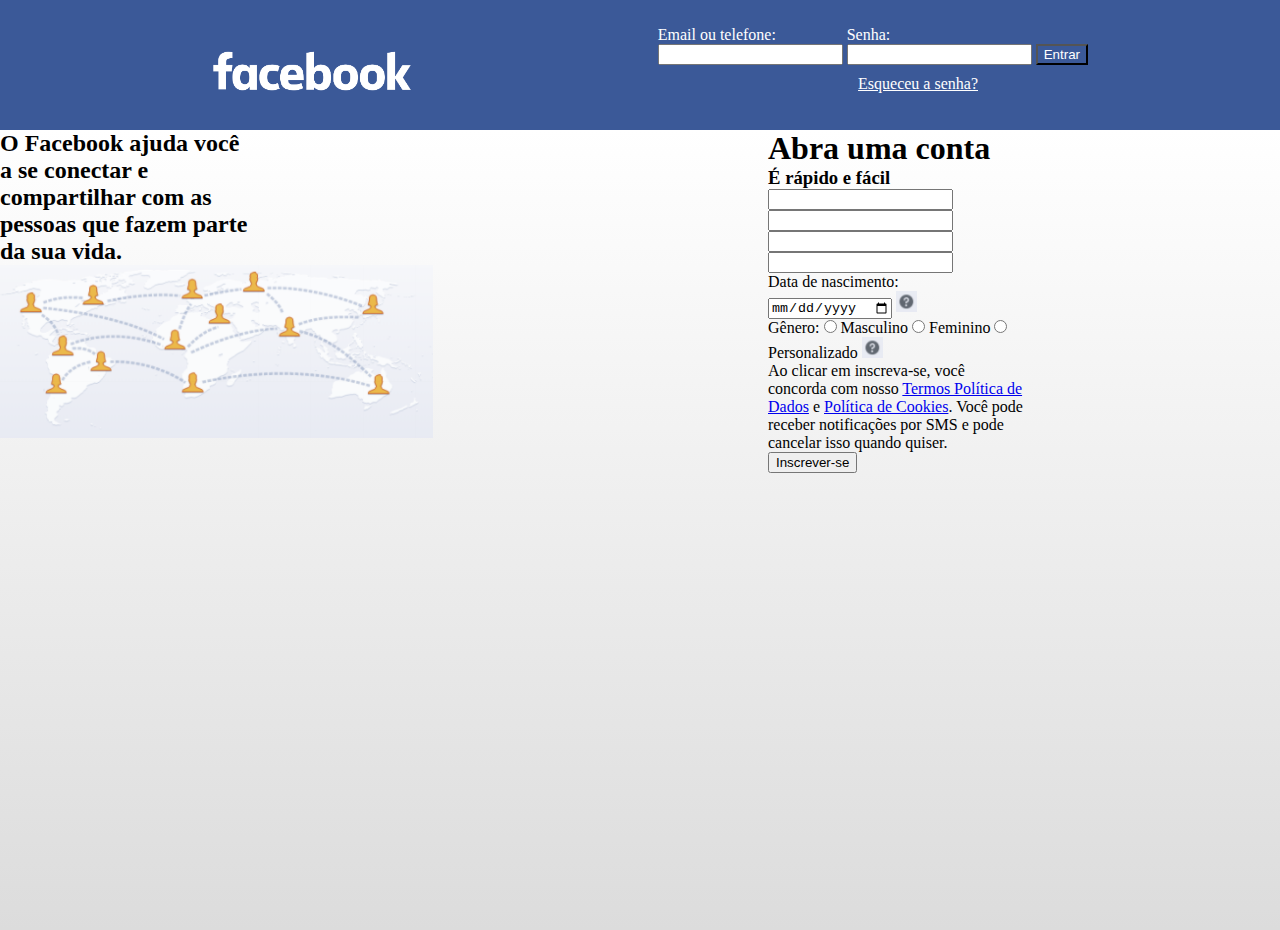
==== JoseVictordeFreitasNunes/Aula 3/facebook/index.html @ 6e7690d2 "Att Atv dia 3 part 1 facebook" ====
<!DOCTYPE html>
<html lang="pt-BR">

<head>
    <meta charset="UTF-8">
    <meta name="viewport" content="width=device-width, initial-scale=1.0">
    <title>Facebook</title>
    <link rel="stylesheet" href="./css/style.css">
</head>

<body>
    <div class="cabecalho">
        <div class="logo">
            <a href="./index.html"><img src="./images/logo.png" width="240px"></a>
        </div>
        <div class="login">
            <form name="login" method="POST" action="#">
                <div class="formulario">
                    <label for="login">Email ou telefone:</label>
                    <br>
                    <input type="email or tel" name="login">
                </div>
                <div class="formulario">
                    <label for="senha">Senha:</label>
                    <br>
                    <input type="password" name="senha">
                </div>
                <button class="buttonIndex">Entrar</button>
            </form>
            <a href="#">Esqueceu a senha?</a>
        </div>

    </div>

    <Div class="corpo">
        <div class="esquerdo">
            <h2>O Facebook ajuda você a se conectar e compartilhar com as pessoas que fazem parte da sua vida.</h2>
            <img src="./images/imagem1.PNG">

        </div>
        <div class="direito">
            <div class="formCadastro">
                <form name="cadastro" method="POST" action="#">
                    <h1>Abra uma conta</h1>
                    <h3>É rápido e fácil</h3>
                    <input type="text" name="nome">
                    <input type="text" name="sobrenome">
                    <br>
                    <input type="email or tel" name="emailTel">
                    <br>
                    <input type="password" name="senha">
                    <br>
                    <label for="nascimento">Data de nascimento:</label>
                    <br>
                    <input type="date" name="nascimento">

                    <div class="tooltip"><img src="./images/help.PNG">
                        <span class="tooltiptext">Esse dado ficará visivel em seu perfil</span>
                    </div>
                    <br>
                    <label for="sexo">Gênero:</label>
                    <input type="radio" name="genero">
                    <label for="masculino">Masculino</label>
                    <input type="radio" name="genero">
                    <label for="feminino">Feminino</label>
                    <input type="radio" name="genero">
                    <label for="personalizado">Personalizado</label>
                    <div class="tooltip"><img src="./images/help.PNG">
                        <span class="tooltiptext">Esse dado ficará visivel em seu perfil</span>
                    </div>
                    <p>Ao clicar em inscreva-se, você concorda com nosso <a href="#">Termos Política de Dados</a> e <a
                            href="#">Política de Cookies</a>.
                        Você pode receber notificações por SMS e pode cancelar isso quando quiser. </p>
            </div>
            <button class="buttonCadastro">Inscrever-se</button>
            </form>
        </div>
    </Div>

</body>

</html>
---- JoseVictordeFreitasNunes/Aula 3/facebook/css/style.css ----
*{
    margin: 0%;
}

.cabecalho{
    background-color: #3b5998;
    color: white;
    height: 130px;
}

.logo{
    float: left;
    padding-top: 2%;
    padding-left: 15%;
}

.login{
    background-color: #3b5998;
    display: inline;
    float: right;
    padding-top: 2%;
    padding-right: 15%;
}

.formulario{
    display: inline-block;
}

.formCadastro{
    width: 50%;
}
.login>a{
    color: white;
    float: right;
    padding-right: 110px;
    padding-top: 10px;
}

.buttonIndex{
    background-color: #3b5998;
    color: white;

}

.corpo{
    background-image: linear-gradient(white, Gainsboro);
    height: 800px;
}

.esquerdo{
    float: left;
    width: 40%;
}

.esquerdo>h2{
    width: 50%;
}

.direito{
    float: right;
    width: 40%;
}

/* Usei o tooltip da net ;-; */
.tooltip {
    position: relative;
    display: inline-block;
  }
  
  .tooltip .tooltiptext {
    visibility: hidden;
    width: 120px;
    background-color: #555;
    color: #fff;
    text-align: center;
    padding: 5px 0;
    border-radius: 6px;
  
    position: absolute;

    bottom: 125%;
    left: 50%;
    margin-left: -60px;
  

  }
  
  .tooltip .tooltiptext::after {
    position: absolute;
    top: 100%;
    left: 50%;
  }
  
  .tooltip:hover .tooltiptext {
    visibility: visible;
    opacity: 1;
  }

  .direito{
      size: 50%;
      float: right;
  }
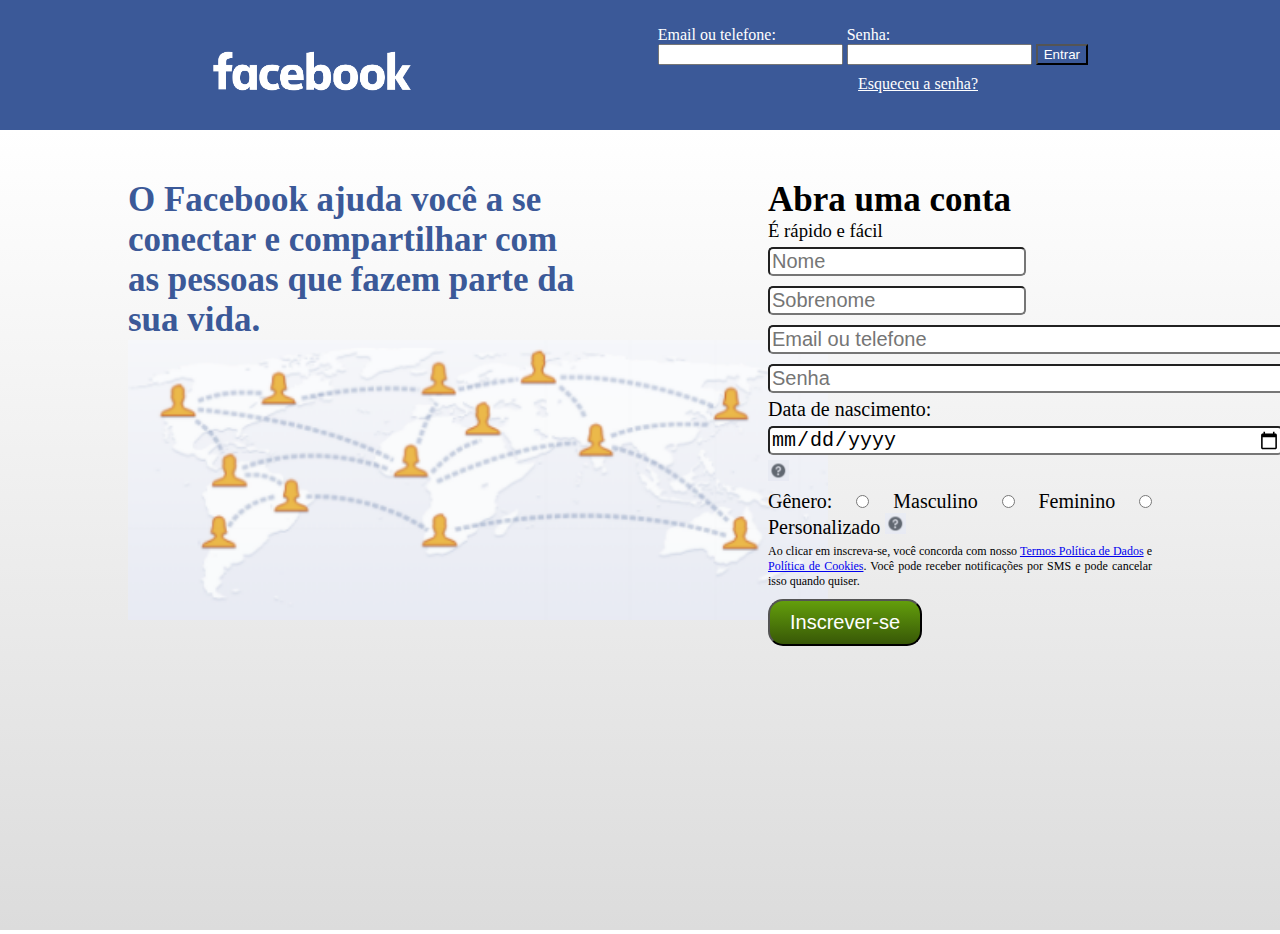
==== commit 67af8191: "atividadeCssIncompleta" ====
--- a/JoseVictordeFreitasNunes/Aula 3/facebook/index.html
+++ b/JoseVictordeFreitasNunes/Aula 3/facebook/index.html
@@ -35,45 +35,47 @@
     <Div class="corpo">
         <div class="esquerdo">
             <h2>O Facebook ajuda você a se conectar e compartilhar com as pessoas que fazem parte da sua vida.</h2>
-            <img src="./images/imagem1.PNG">
+            <img src="./images/imagem1.PNG" width="700px">
+        </div>
 
-        </div>
         <div class="direito">
             <div class="formCadastro">
                 <form name="cadastro" method="POST" action="#">
-                    <h1>Abra uma conta</h1>
+                    <h2>Abra uma conta</h2>
                     <h3>É rápido e fácil</h3>
-                    <input type="text" name="nome">
-                    <input type="text" name="sobrenome">
+                    <input class="inputCadastro element" type="text" name="nome" placeholder="Nome">
+                    <input class="inputCadastro element" type="text" name="sobrenome" placeholder="Sobrenome">
                     <br>
-                    <input type="email or tel" name="emailTel">
+                    <input class="inputCadastro inputLargo element" type="email or tel" name="emailTel"
+                        placeholder="Email ou telefone">
                     <br>
-                    <input type="password" name="senha">
+                    <input class="inputCadastro inputLargo element" type="password" name="senha" placeholder="Senha">
                     <br>
-                    <label for="nascimento">Data de nascimento:</label>
+                    <label class="inputCadastro inputLargo element" for="nascimento">Data de nascimento:</label>
                     <br>
-                    <input type="date" name="nascimento">
+                    <input class="inputCadastro inputLargo element" type="date" name="nascimento">
 
                     <div class="tooltip"><img src="./images/help.PNG">
                         <span class="tooltiptext">Esse dado ficará visivel em seu perfil</span>
                     </div>
-                    <br>
-                    <label for="sexo">Gênero:</label>
-                    <input type="radio" name="genero">
-                    <label for="masculino">Masculino</label>
-                    <input type="radio" name="genero">
-                    <label for="feminino">Feminino</label>
-                    <input type="radio" name="genero">
-                    <label for="personalizado">Personalizado</label>
-                    <div class="tooltip"><img src="./images/help.PNG">
-                        <span class="tooltiptext">Esse dado ficará visivel em seu perfil</span>
+                    <div class="element">
+                        <label for="sexo">Gênero:</label>
+                        <input type="radio" id="masculino" name="genero">
+                        <label for="masculino">Masculino</label>
+                        <input type="radio" id="feminino" name="genero">
+                        <label for="feminino">Feminino</label>
+                        <input type="radio" id="personalizado" name="genero">
+                        <label for="personalizado">Personalizado</label>
+                        <div class="tooltip"><img src="./images/help.PNG">
+                            <span class="tooltiptext">Esse dado ficará visivel em seu perfil</span>
+                        </div>
                     </div>
-                    <p>Ao clicar em inscreva-se, você concorda com nosso <a href="#">Termos Política de Dados</a> e <a
+                    <p class="element terms">Ao clicar em inscreva-se, você concorda com nosso <a href="#">Termos Política de Dados</a> e <a
                             href="#">Política de Cookies</a>.
                         Você pode receber notificações por SMS e pode cancelar isso quando quiser. </p>
-            </div>
-            <button class="buttonCadastro">Inscrever-se</button>
-            </form>
+					<button class="buttonCadastro element" type="submit">Inscrever-se</button>
+				</form>
+			</div>
         </div>
     </Div>
 
--- a/JoseVictordeFreitasNunes/Aula 3/facebook/css/style.css
+++ b/JoseVictordeFreitasNunes/Aula 3/facebook/css/style.css
@@ -1,5 +1,6 @@
 *{
     margin: 0%;
+    
 }
 
 .cabecalho{
@@ -16,7 +17,6 @@
 
 .login{
     background-color: #3b5998;
-    display: inline;
     float: right;
     padding-top: 2%;
     padding-right: 15%;
@@ -26,9 +26,6 @@
     display: inline-block;
 }
 
-.formCadastro{
-    width: 50%;
-}
 .login>a{
     color: white;
     float: right;
@@ -43,23 +40,68 @@
 }
 
 .corpo{
-    background-image: linear-gradient(white, Gainsboro);
+    background-image: linear-gradient(white, Gainsboro);   
+    display: inline-block;
     height: 800px;
 }
 
 .esquerdo{
+    width: 35%;
     float: left;
-    width: 40%;
+    padding-left: 10%;
+    padding-top: 50px;
+    color: #3b5998;
 }
 
-.esquerdo>h2{
-    width: 50%;
+h2{
+    font-size: 35px;
+}
+
+h3{
+    font-weight: 100;
 }
 
 .direito{
+    width: 30%;
     float: right;
-    width: 40%;
+    padding-left: 10%;
+    padding-right: 10%;
+    padding-top: 50px;
+    text-align: justify;
 }
+
+.inputCadastro{
+    font-size: 25px;
+    width: 250px;
+    border-radius: 5px;
+}
+
+.inputLargo{
+    width: 510px;
+}
+
+.element{
+    margin-top: 5px;
+    margin-bottom: 5px;
+    font-size: 20px;
+}
+
+.buttonCadastro{
+    font-size: 20px;
+    padding-top: 10px;
+    padding-bottom: 10px;
+    padding-left: 20px;
+    padding-right: 20px;
+    color: white;
+    background-image:linear-gradient(rgb(99, 158, 12), rgb(56, 88, 7)) ;
+    border-radius: 15px;
+    
+}
+
+.terms{
+    font-size: 12px;
+}
+
 
 /* Usei o tooltip da net ;-; */
 .tooltip {
@@ -96,7 +138,3 @@
     opacity: 1;
   }
 
-  .direito{
-      size: 50%;
-      float: right;
-  }